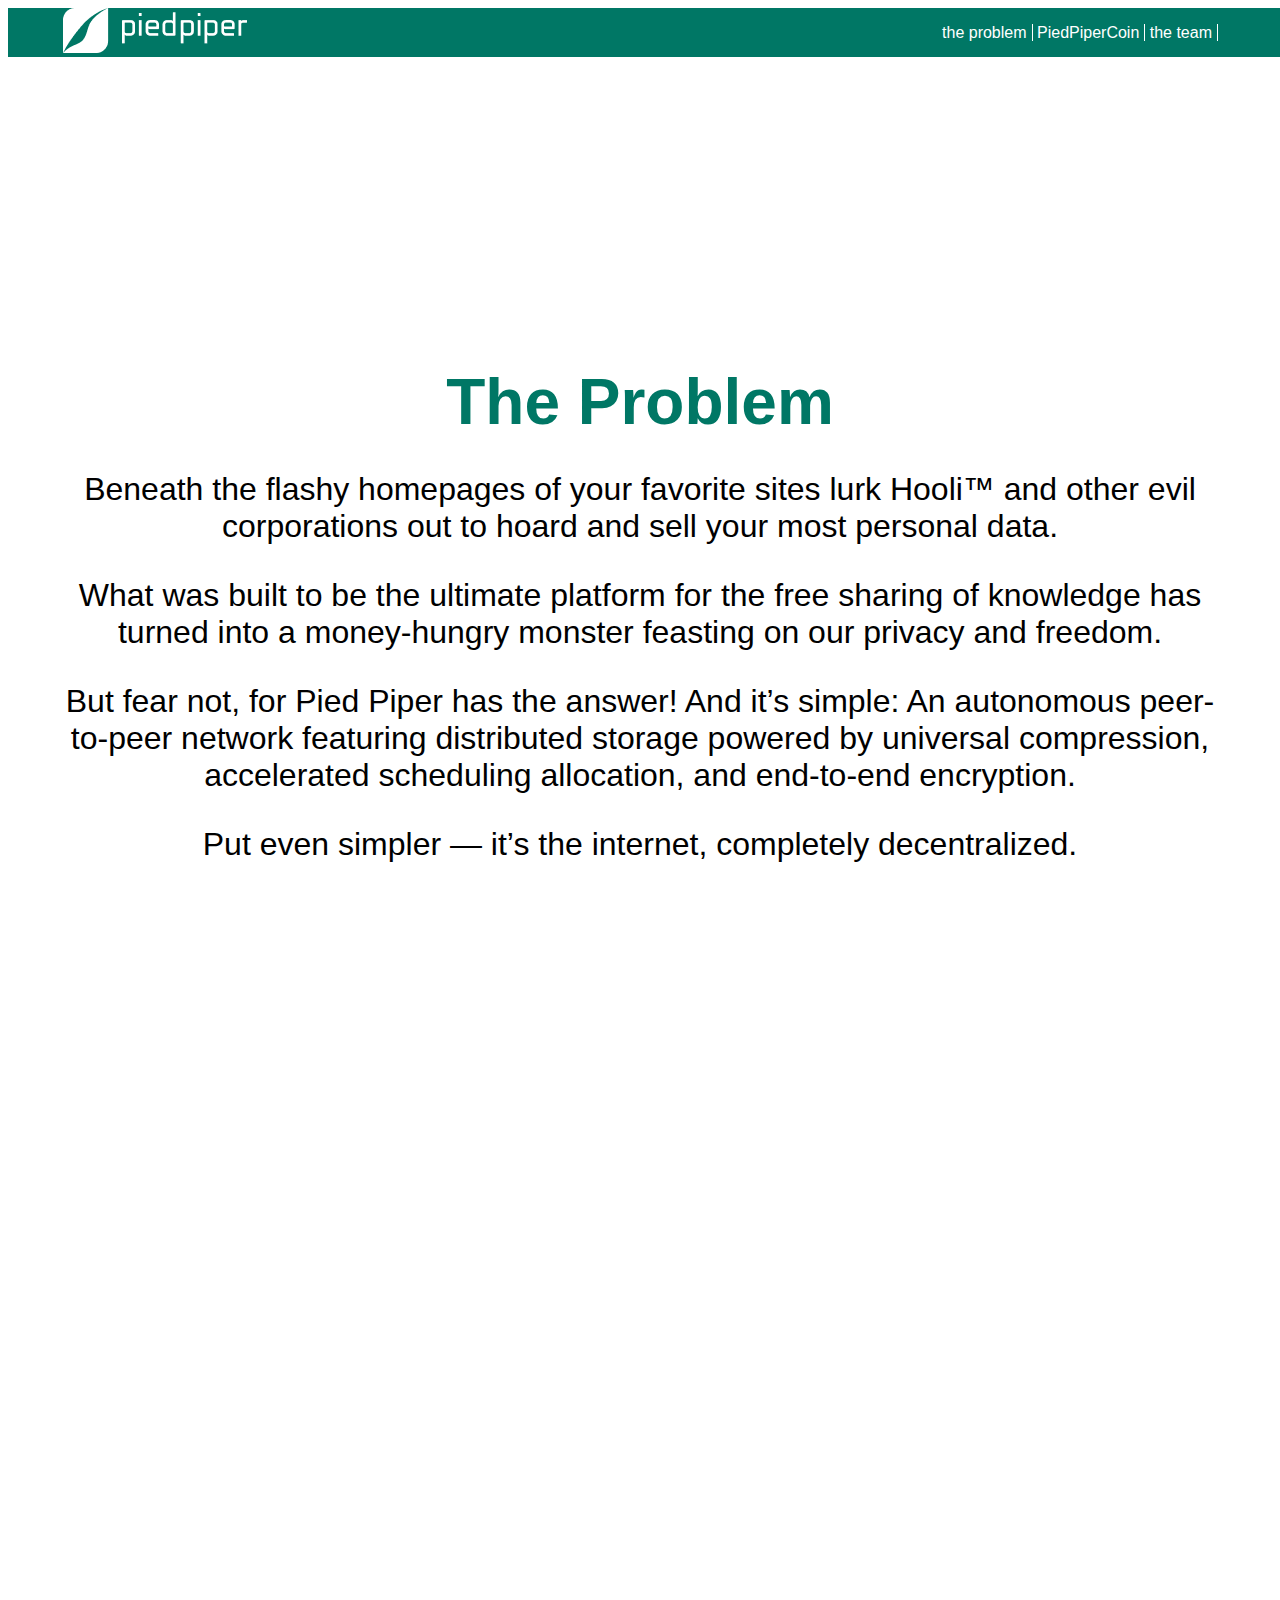
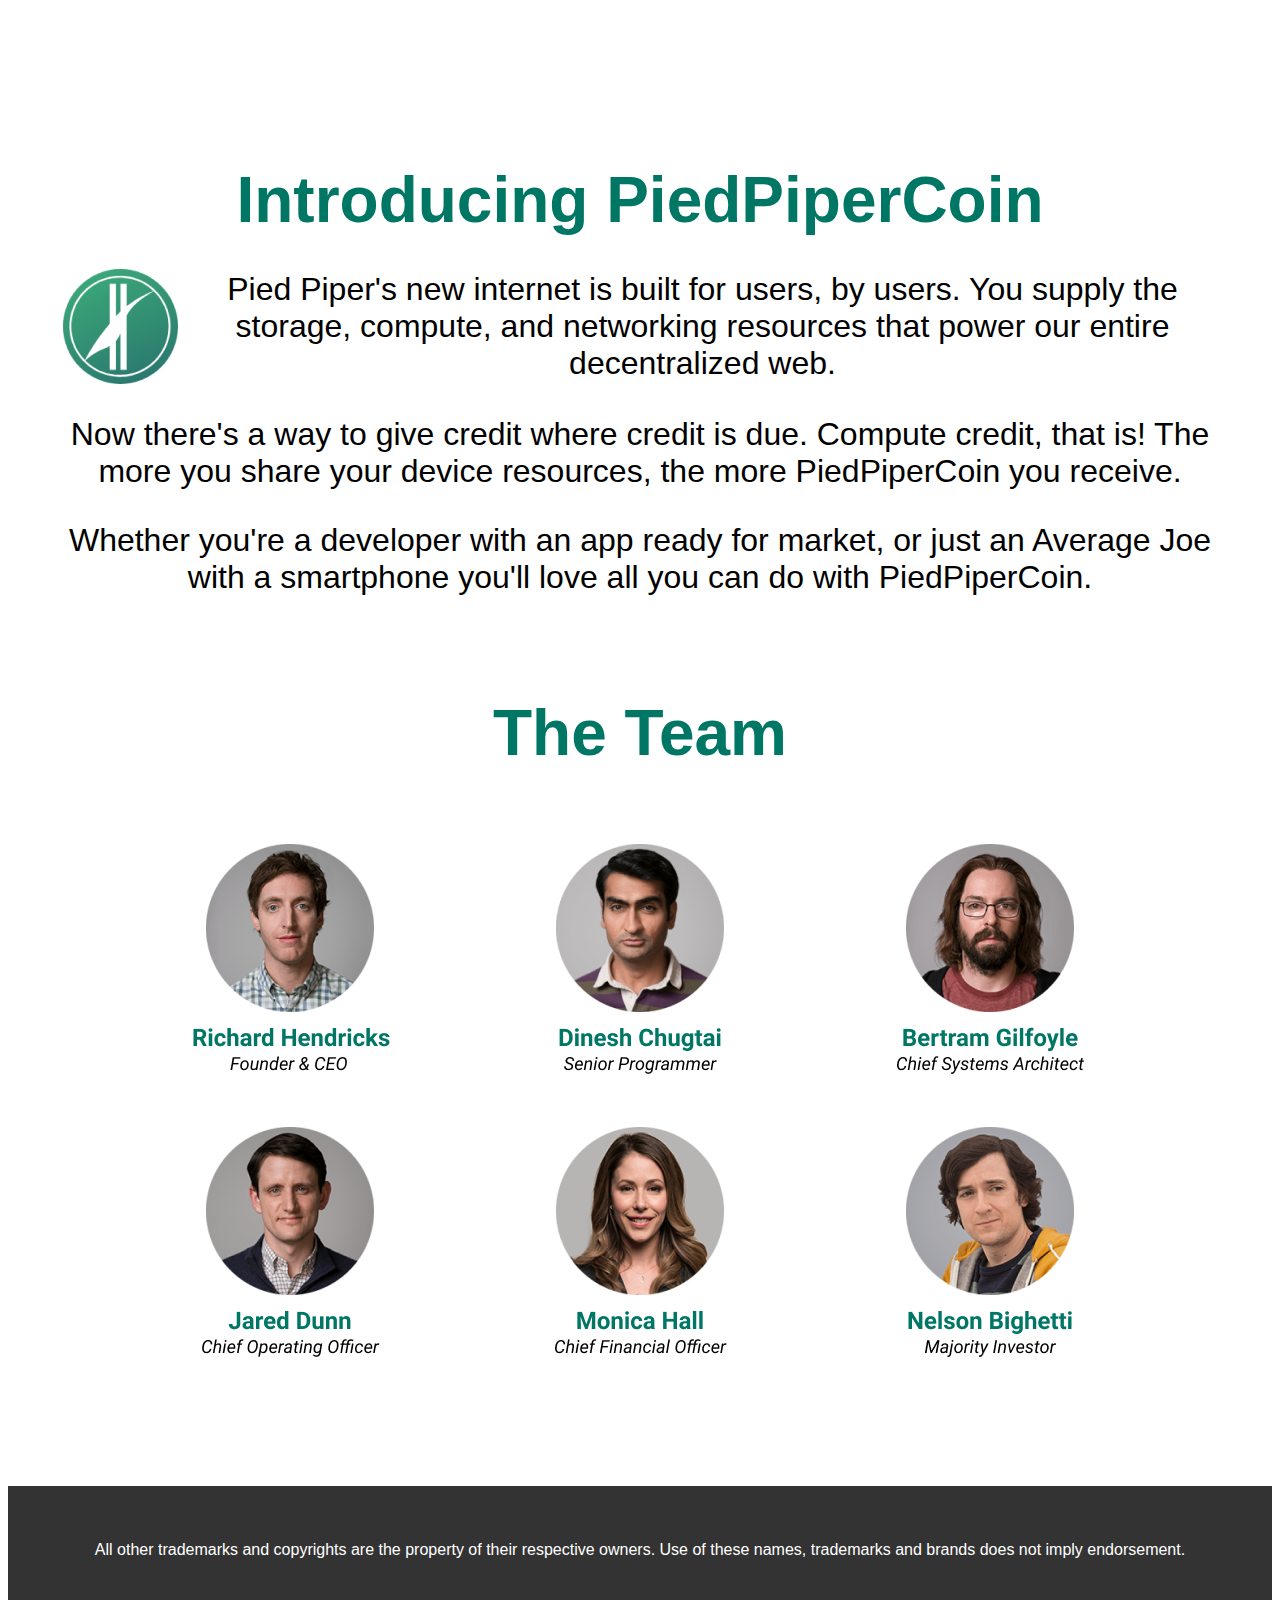
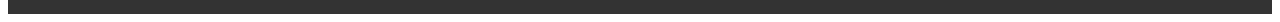
==== pied paper/index.html @ 7832b971 "added a new site layout" ====
<!DOCTYPE html>
<html lang="en">
  <head>
    <meta charset="UTF-8" />
    <meta name="viewport" content="width=device-width, initial-scale=1.0" />
    <link
      rel="stylesheet"
      href="https://necolas.github.io/normalize.css/8.0.1/normalize.css"
    />
    <link rel="stylesheet" href="css/style.css" />
    <title>PiedPiper</title>
  </head>
  <body>
    <header>
      <div class="container">
        <div class="logo">
          <img src="img/logo.png" alt="PiedPiper" />
        </div>

        <div class="nav-btn">
          <a href="#the-problem">the problem</a>
          <a href="#PiedPiperCoin">PiedPiperCoin</a>
          <a href="#the-team">the team</a>
        </div>
      </div>
    </header>
    <div class="hero-1">
      <h1 class="hero-text">PiperNet Is Here</h1>
    </div>
    <div class="bg">
      <div class="content" id="the-problem">
        <h2 class="cont-title">The Problem</h2>
        <div class="section-text">
          <p>
            Beneath the flashy homepages of your favorite sites lurk Hooli™ and
            other evil corporations out to hoard and sell your most personal
            data.
          </p>
          <p>
            What was built to be the ultimate platform for the free sharing of
            knowledge has turned into a money-hungry monster feasting on our
            privacy and freedom.
          </p>
          <p>
            But fear not, for Pied Piper has the answer! And it’s simple: An
            autonomous peer-to-peer network featuring distributed storage
            powered by universal compression, accelerated scheduling allocation,
            and end-to-end encryption.
          </p>
          <p>Put even simpler — it’s the internet, completely decentralized.</p>
        </div>
      </div>
    </div>
    <div class="hero-2">
      <h1 class="hero-text-2">
        We’re in this together! All of our computers and phones join in a
        network to make the strongest supercomputer the world has ever seen.
      </h1>
    </div>
    <div class="content" id="PiedPiperCoin">
      <h2 class="cont-title">Introducing PiedPiperCoin</h2>
      <div class="section-text">
        <p class="logo-text">
          <img src="img/PPC Logo.png" alt="PPC Logo" />
          Pied Piper's new internet is built for users, by users. You supply the
          storage, compute, and networking resources that power our entire
          decentralized web.
        </p>

        <p>
          Now there's a way to give credit where credit is due. Compute credit,
          that is! The more you share your device resources, the more
          PiedPiperCoin you receive.
        </p>
        <p>
          Whether you're a developer with an app ready for market, or just an
          Average Joe with a smartphone you'll love all you can do with
          PiedPiperCoin.
        </p>
      </div>
    </div>
    <div class="content" id="the-team">
      <h2 class="cont-title">The Team</h2>
      <div class="the-team-img">
        <img src="img/ceo.png" alt="Richard Hendricks" />
        <img src="img/senior.png" alt="Dinesh Chugtai" />
        <img src="img/chief.png" alt="Bertram Gilfoyle" />
        <img src="img/chief op.png" alt="Jared Dunn" />
        <img src="img/chief fun.png" alt="Monica Hall" />
        <img src="img/investor.png" alt="Nelson Bighetti" />
      </div>
    </div>
    <footer>
      All other trademarks and copyrights are the property of their respective
      owners. Use of these names, trademarks and brands does not imply
      endorsement.
    </footer>
  </body>
</html>
---- pied paper/css/style.css ----
html {
  font-family: Arial, "Helvetica Neue", Helvetica, sans-serif;
}

.container {
  max-width: 1219px;
  padding: 0 55px;
  margin: 0 auto;
  display: flex; /* Flexbox для выравнивания логотипа и кнопок */
  align-items: center; /* Центрирует элементы по вертикали */
  justify-content: space-between; /* Раздвигает элементы на максимум */
}

.background-wrap {
  background-color: #f0f0f0; /* Цвет фона */
}

header {
  background-color: #007765;
  position: sticky;
  top: 0;
  width: 100vw;
}

.nav-btn {
  position: relative;
  top: 0;
  right: 0;
  padding: 15px;
}

.nav-btn a {
  color: white;
  background-color: transparent;
  text-decoration: none;
  cursor: pointer;
  border-right: 1px solid #fff;
  padding-right: 5px;
}

.hero-1 {
  background-image: url(../img/Jumbotron.png);
}

.hero-1,
.hero-2 {
  background-size: cover;
  background-position: center;
  display: flex;
  align-items: center;
  justify-content: center;
  padding: 50px;
}

.hero-text {
  color: #fff;
  font-size: 72px;
}

.content {
  max-width: 1219px;
  padding: 0 55px;
  margin: 0 auto;
  margin-bottom: 100px;
}

.cont-title {
  color: #007765;
  font-size: 64px;
  text-align: center;
  margin-top: 30px;
  margin-bottom: 0;
}

.section-text {
  color: #000;
  font-size: 32px;
  text-align: center;
}

.hero-2 {
  background-image: url(../img/hero.png);
}

.hero-text-2 {
  color: #fff;
  font-size: 48px;
  text-align: center;
  padding: 0 400px;
}

.logo-text {
  display: flex; /* Включаем Flexbox */
  align-items: center; /* Выравниваем элементы по центру по вертикали */
}

.logo-text img {
  margin-right: 10px; /* Отступ справа от изображения для разделения с текстом */
}

.the-team-img {
  margin-top: 50px;
  display: flex; /* Включаем Flexbox */
  justify-content: center; /* Центрируем элементы по горизонтали */
  flex-wrap: wrap;
}

footer {
  background-color: #333333;
  text-align: center;
  color: #fff;
  padding: 55px;
}
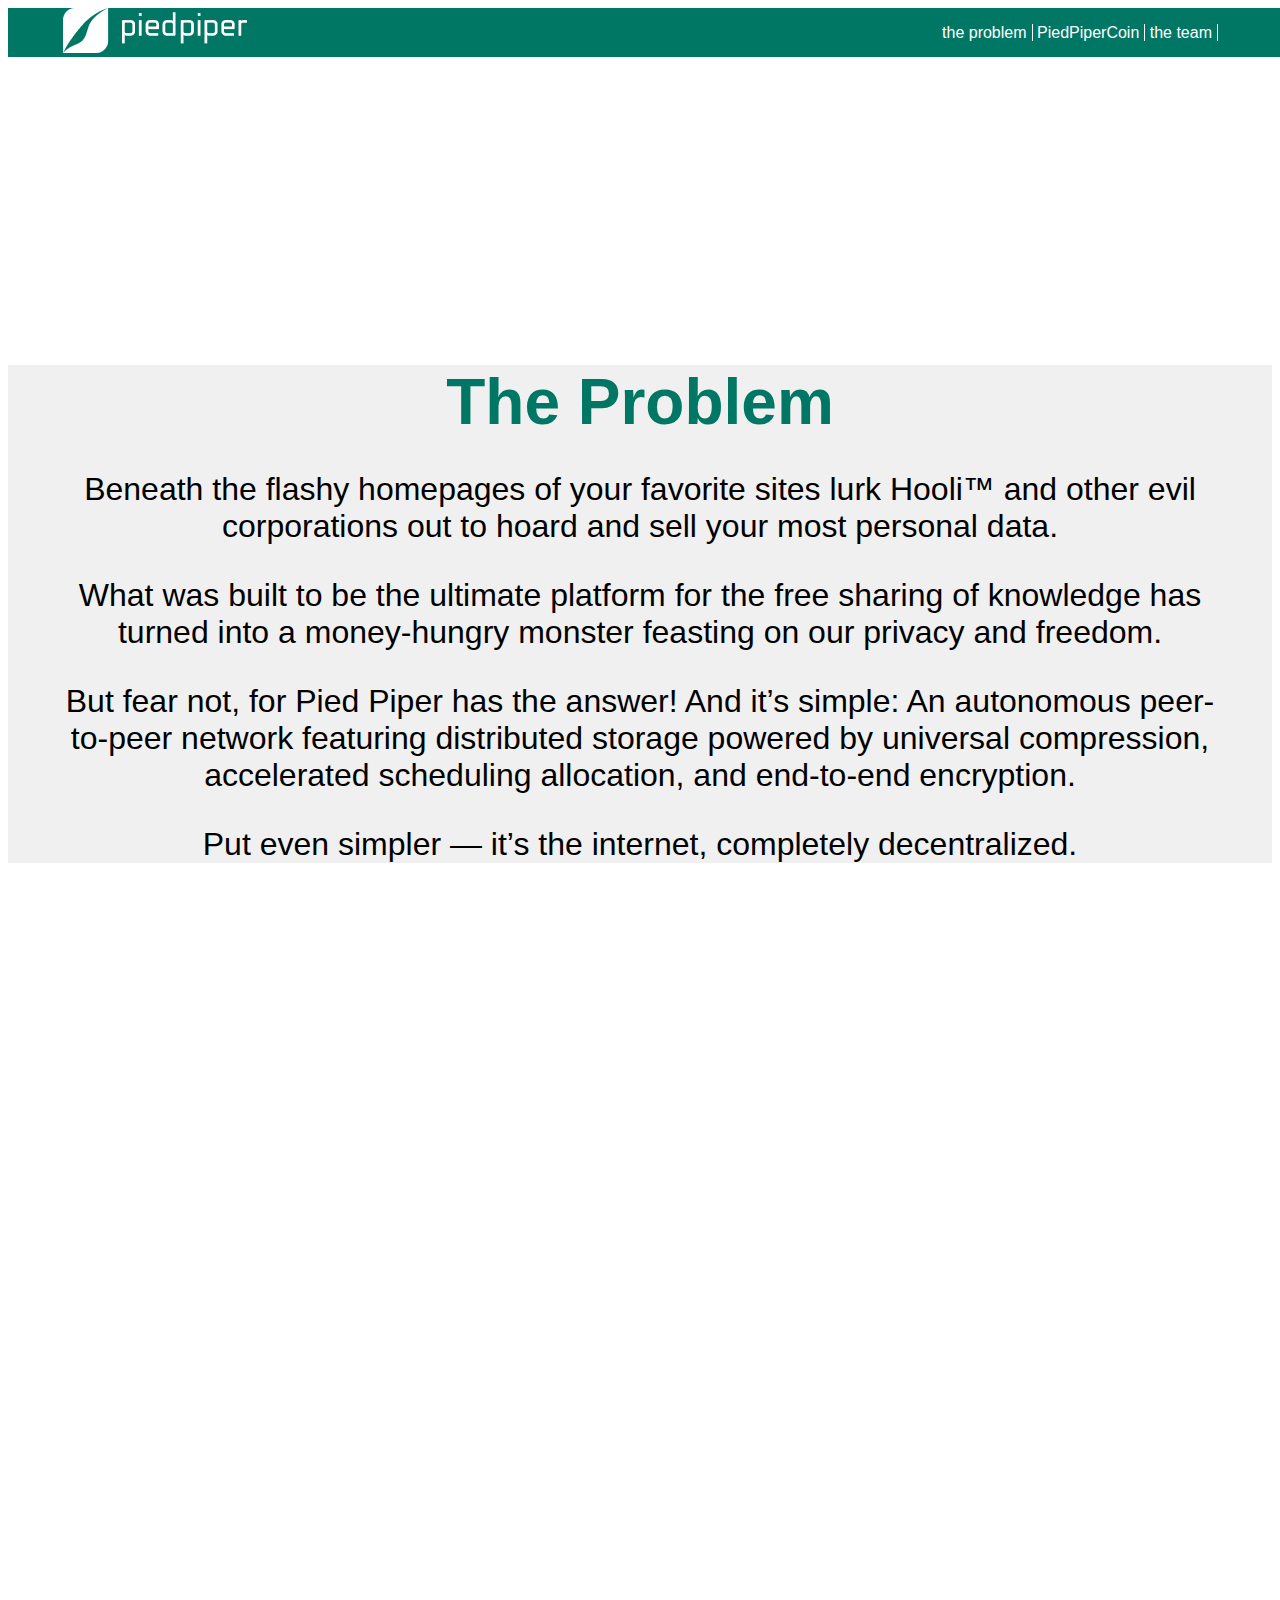
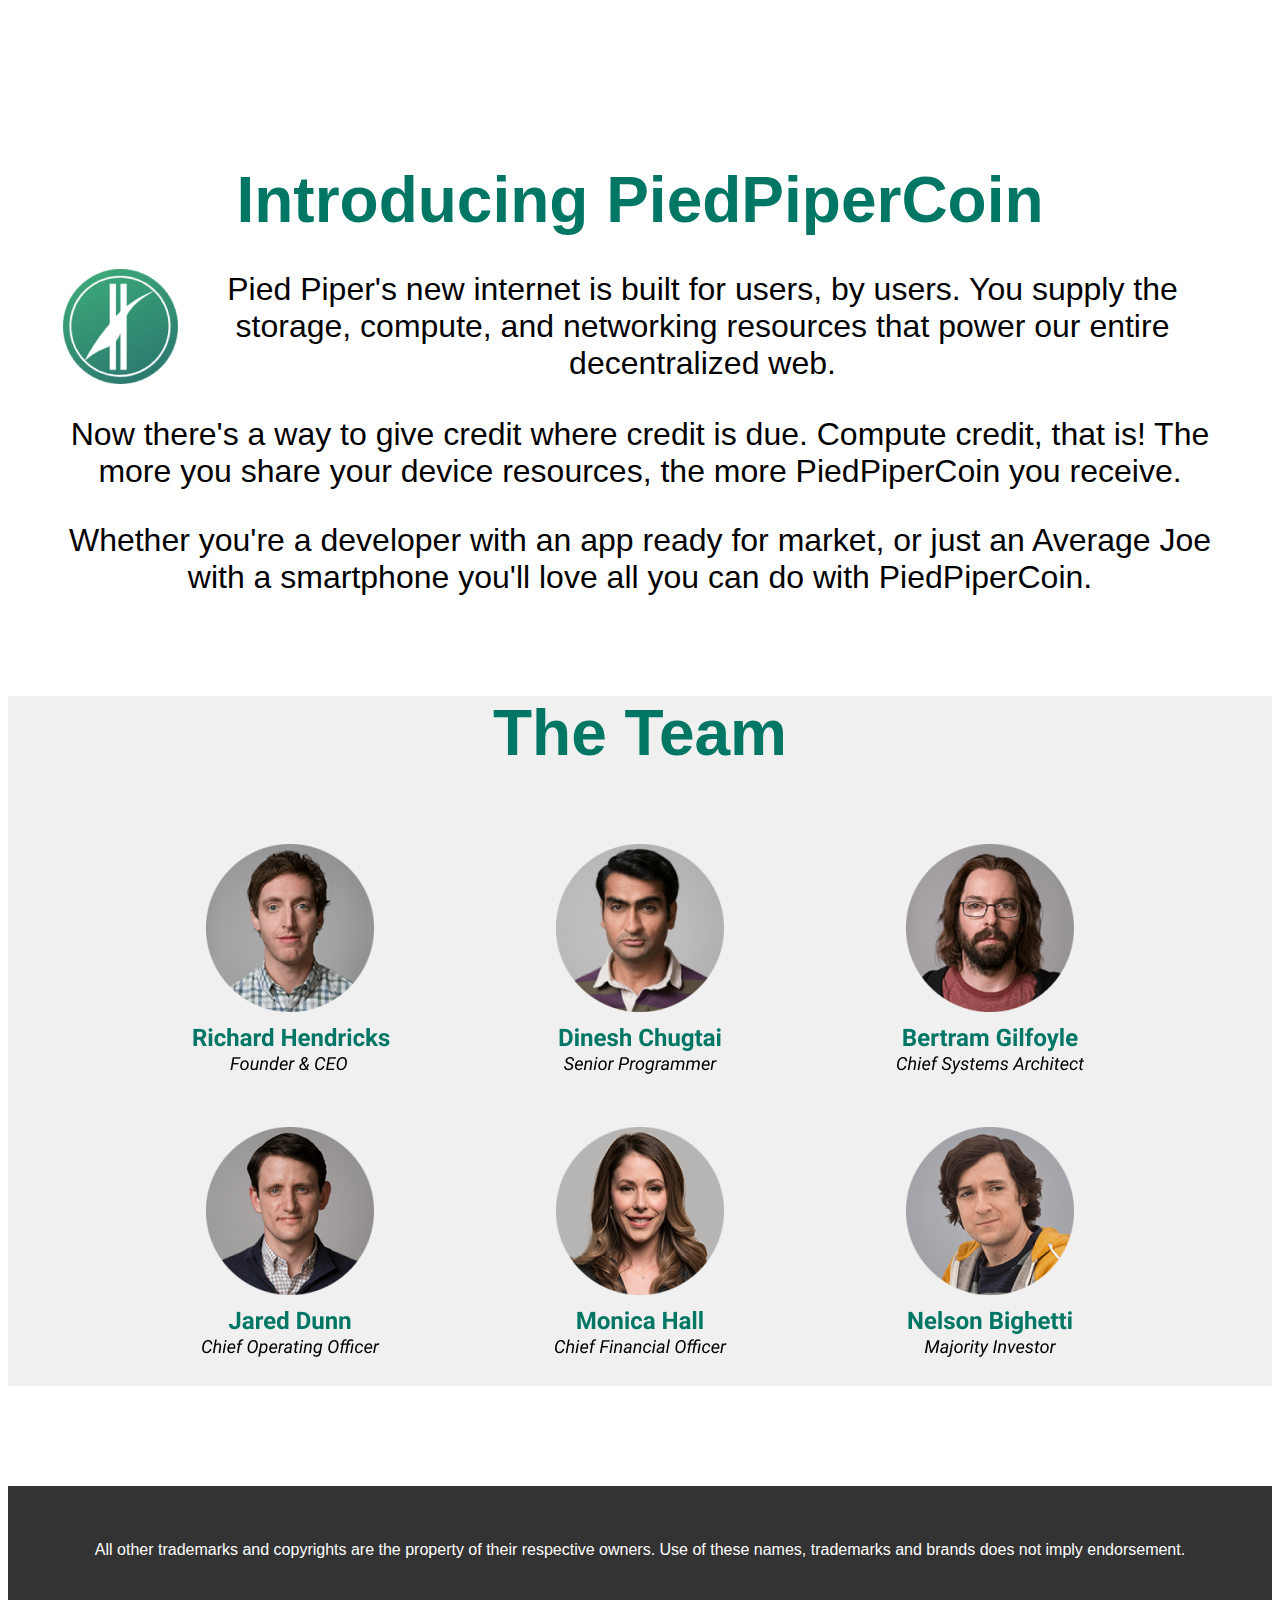
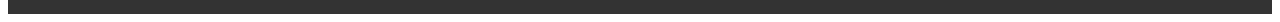
==== commit 7ca472cc: "Update index.html" ====
--- a/pied paper/index.html
+++ b/pied paper/index.html
@@ -14,7 +14,9 @@
     <header>
       <div class="container">
         <div class="logo">
-          <img src="img/logo.png" alt="PiedPiper" />
+          <a href="#top">
+            <img src="img/logo.png" alt="PiedPiper" />
+          </a>
         </div>
 
         <div class="nav-btn">
@@ -24,30 +26,34 @@
         </div>
       </div>
     </header>
-    <div class="hero-1">
+    <div class="hero-1" id="top">
       <h1 class="hero-text">PiperNet Is Here</h1>
     </div>
-    <div class="bg">
-      <div class="content" id="the-problem">
-        <h2 class="cont-title">The Problem</h2>
-        <div class="section-text">
-          <p>
-            Beneath the flashy homepages of your favorite sites lurk Hooli™ and
-            other evil corporations out to hoard and sell your most personal
-            data.
-          </p>
-          <p>
-            What was built to be the ultimate platform for the free sharing of
-            knowledge has turned into a money-hungry monster feasting on our
-            privacy and freedom.
-          </p>
-          <p>
-            But fear not, for Pied Piper has the answer! And it’s simple: An
-            autonomous peer-to-peer network featuring distributed storage
-            powered by universal compression, accelerated scheduling allocation,
-            and end-to-end encryption.
-          </p>
-          <p>Put even simpler — it’s the internet, completely decentralized.</p>
+    <div class="background-wrap">
+      <div class="bg">
+        <div class="content" id="the-problem">
+          <h2 class="cont-title">The Problem</h2>
+          <div class="section-text">
+            <p>
+              Beneath the flashy homepages of your favorite sites lurk Hooli™
+              and other evil corporations out to hoard and sell your most
+              personal data.
+            </p>
+            <p>
+              What was built to be the ultimate platform for the free sharing of
+              knowledge has turned into a money-hungry monster feasting on our
+              privacy and freedom.
+            </p>
+            <p>
+              But fear not, for Pied Piper has the answer! And it’s simple: An
+              autonomous peer-to-peer network featuring distributed storage
+              powered by universal compression, accelerated scheduling
+              allocation, and end-to-end encryption.
+            </p>
+            <p>
+              Put even simpler — it’s the internet, completely decentralized.
+            </p>
+          </div>
         </div>
       </div>
     </div>
@@ -79,15 +85,17 @@
         </p>
       </div>
     </div>
-    <div class="content" id="the-team">
-      <h2 class="cont-title">The Team</h2>
-      <div class="the-team-img">
-        <img src="img/ceo.png" alt="Richard Hendricks" />
-        <img src="img/senior.png" alt="Dinesh Chugtai" />
-        <img src="img/chief.png" alt="Bertram Gilfoyle" />
-        <img src="img/chief op.png" alt="Jared Dunn" />
-        <img src="img/chief fun.png" alt="Monica Hall" />
-        <img src="img/investor.png" alt="Nelson Bighetti" />
+    <div class="background-wrap">
+      <div class="content" id="the-team">
+        <h2 class="cont-title">The Team</h2>
+        <div class="the-team-img">
+          <img src="img/ceo.png" alt="Richard Hendricks" />
+          <img src="img/senior.png" alt="Dinesh Chugtai" />
+          <img src="img/chief.png" alt="Bertram Gilfoyle" />
+          <img src="img/chief op.png" alt="Jared Dunn" />
+          <img src="img/chief fun.png" alt="Monica Hall" />
+          <img src="img/investor.png" alt="Nelson Bighetti" />
+        </div>
       </div>
     </div>
     <footer>
